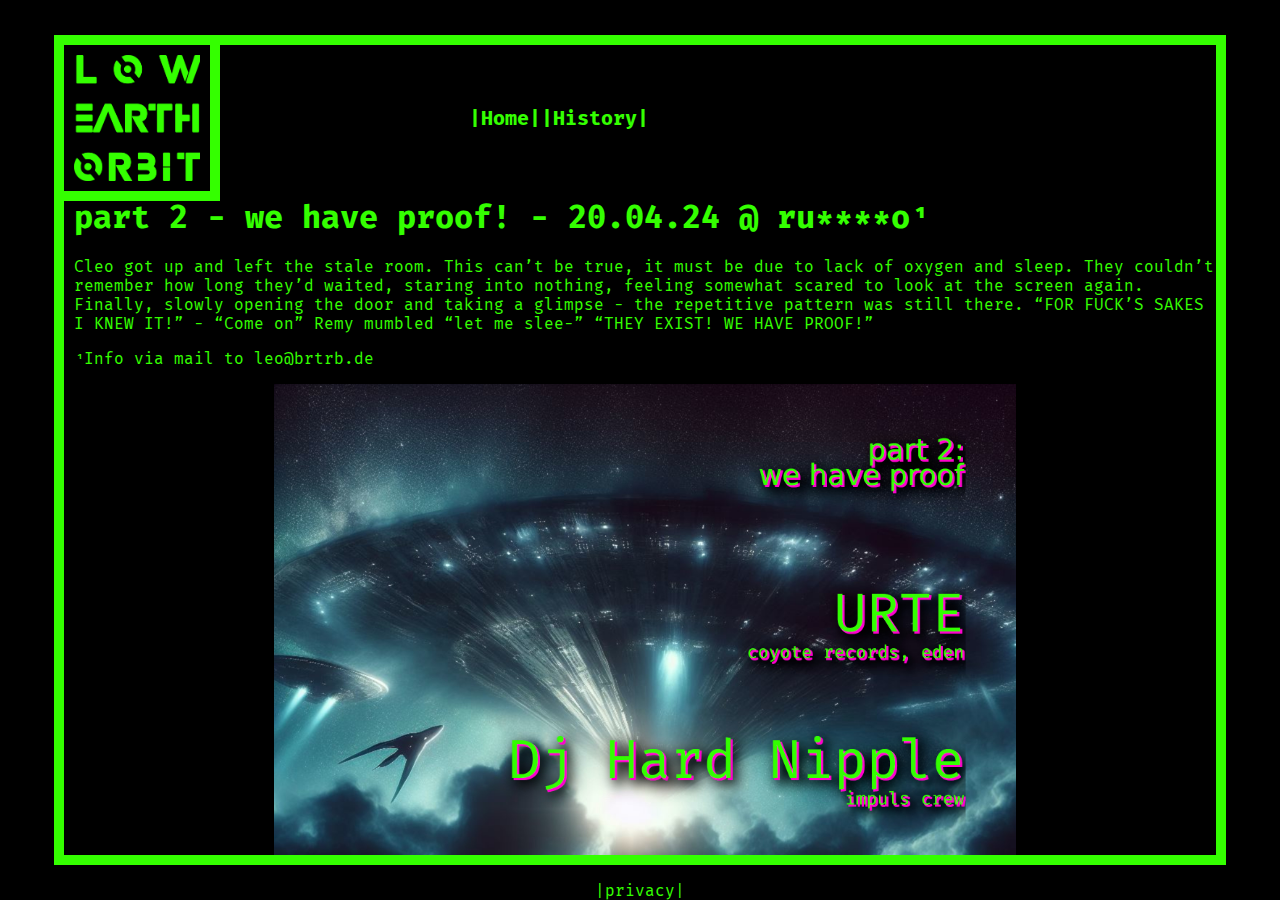
==== index.html @ 52a00c16 "contact mail" ====
<!DOCTYPE html>
<html lang="en">
<head>
<meta charset="UTF-8">
<meta name="viewport" content="width=device-width, initial-scale=1.0">
<title>LOW EARTH ORBIT</title>
<link rel="stylesheet" type="text/css" href="style.css">
<link rel="stylesheet" type="text/css" href="https://fonts.googleapis.com/css2?family=Fira+Mono&display=swap">
</head>
<body>

<div class="main-container">
  <div class="header">
    <img class="logo" src="./assets/logo_font.png" alt="Logo">
    <div class="links">
      <a href="index.html">&#124;Home&#124; </a> <a href="story.html"> &#124;History&#124;</a>
    </div>
  </div>
  <div class="content">
    <h1 class="text">part 2 - we have proof! - 20.04.24 @ ru****o¹</h1>
    <p class="text">
      Cleo got up and left the stale room. This can’t be true, it must be due to lack of oxygen and sleep. They couldn’t remember how long they’d waited, staring into nothing, feeling somewhat scared to look at the screen again. Finally, slowly opening the door and taking a glimpse - the repetitive pattern was still there. “FOR FUCK’S SAKES I KNEW IT!” - “Come on” Remy mumbled “let me slee-” “THEY EXIST! WE HAVE PROOF!”
    </p>
     <p class="text">
      ¹Info via mail to leo@brtrb.de
    </p>
    <a href="./assets/202404_PT-II_flyer_quadrat_2.jpg" target="_blank"><img class="flyer" src="./assets/202404_PT-II_flyer_quadrat_1_norborder_nologo.jpg" alt="Flyer of LEO Pt. 2"></a>
  </div>
</div>
<div class="legal">
   <a href="privacy.html">&#124;privacy&#124;</a>
</div>
</body>
</html>
---- style.css ----
:root {
    --border-width: 10px;
    --drop-shadow-distance: 5px;
    --primary-color: #34ff00;
    --secondary-color: #ff00cf;
    --font-family: 'Fira Mono', monospace;
}

body {
    background-color: black;
    margin: 0;
    padding: 0;
    display: flex;
    justify-content: center;
    align-items: center;
    height: 100vh;
    font-family: var(--font-family);
}

.header {
    position: absolute;
    top: calc(-1 * var(--border-width));
    left: calc(-1 * var(--border-width));
    display: flex;
    align-items: center;
    height: auto; /* Set to auto */
}

.main-container {
    position: relative;
    width: 90%;
    height: 90%;
    margin: 2%;
    border: var(--border-width) solid var(--primary-color);
    /*filter: drop-shadow(var(--drop-shadow-distance) var(--drop-shadow-distance) 0px var(--secondary-color));*/
    overflow: auto;
    display: flex;
    flex-direction: column;
}

.logo {
    width: 15%;
    max-width: calc(100% - 2 * var(--border-width));
    border: var(--border-width) solid var(--primary-color);
    padding: var(--border-width);
}

.links {
    display: flex;
    flex-direction: row;
    justify-content: space-around;
    align-items: center;
    padding: 2%;
    /*display: block; */
    margin: auto;
}

.flyer {
    position: relative;
    margin: auto; /* Center the flyer */
    max-width: 65%; /* Adjust max-width as needed */
    width: auto;
    height: auto;
    object-fit: cover;
    display: block;
}

.content {
    position: absolute;
    top: calc(15% + var(--border-width)); /* Align text below the links section */
    left: calc(var(--border-width));
    max-width: calc(100% - var(--border-width));
    margin: auto;
}

.legal {
    position: absolute;
    bottom: 0;
}

.text {
    color: var(--primary-color); /* Set text color */
}

.links a {
    color: var(--primary-color);
    text-decoration: none;
    font-size: 20px;
    font-weight: bold;
}

.legal a {
    color: var(--primary-color);
    text-decoration: none;
}

.text h1 {
    font-size: 20px;
    font-weight: bold;
}

.text p {
    font-size: 15px;
}
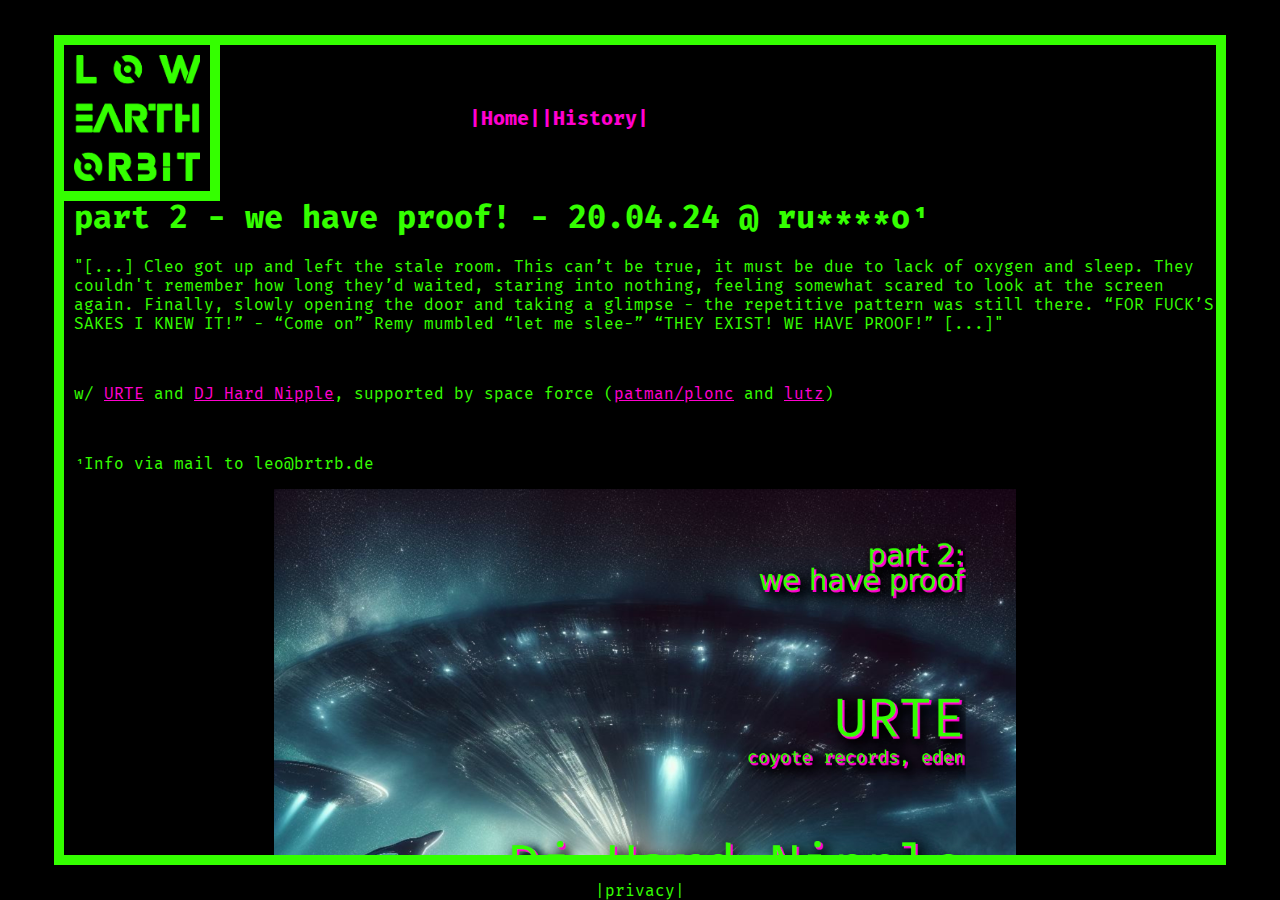
==== commit bb1759c0: "add soundloud links" ====
--- a/index.html
+++ b/index.html
@@ -13,15 +13,20 @@
   <div class="header">
     <img class="logo" src="./assets/logo_font.png" alt="Logo">
     <div class="links">
-      <a href="index.html">&#124;Home&#124; </a> <a href="story.html"> &#124;History&#124;</a>
+      <a href="index.html">&#124;Home&#124;</a> <a href="story.html"> &#124;History&#124;</a>
     </div>
   </div>
   <div class="content">
     <h1 class="text">part 2 - we have proof! - 20.04.24 @ ru****o¹</h1>
     <p class="text">
-      Cleo got up and left the stale room. This can’t be true, it must be due to lack of oxygen and sleep. They couldn’t remember how long they’d waited, staring into nothing, feeling somewhat scared to look at the screen again. Finally, slowly opening the door and taking a glimpse - the repetitive pattern was still there. “FOR FUCK’S SAKES I KNEW IT!” - “Come on” Remy mumbled “let me slee-” “THEY EXIST! WE HAVE PROOF!”
+      "[...] Cleo got up and left the stale room. This can’t be true, it must be due to lack of oxygen and sleep. They couldn't remember how long they’d waited, staring into nothing, feeling somewhat scared to look at the screen again. Finally, slowly opening the door and taking a glimpse - the repetitive pattern was still there. “FOR FUCK’S SAKES I KNEW IT!” - “Come on” Remy mumbled “let me slee-” “THEY EXIST! WE HAVE PROOF!” [...]"
     </p>
-     <p class="text">
+    <br>
+    <p class="text">
+      w/ <a href="https://soundcloud.com/u_r_t_e" target="_blank" style="color: var(--secondary-color);">URTE</a> and <a href="https://soundcloud.com/djhardnipple" target="_blank" style="color: var(--secondary-color);">DJ Hard Nipple</a>, supported by space force (<a href="https://soundcloud.com/plentyofnames" target="_blank" style="color: var(--secondary-color);">patman/plonc</a> and <a href="https://soundcloud.com/lutz108" target="_blank" style="color: var(--secondary-color);">lutz</a>)
+    </p>
+    <br>
+    <p class="text">
       ¹Info via mail to leo@brtrb.de
     </p>
     <a href="./assets/202404_PT-II_flyer_quadrat_2.jpg" target="_blank"><img class="flyer" src="./assets/202404_PT-II_flyer_quadrat_1_norborder_nologo.jpg" alt="Flyer of LEO Pt. 2"></a>
--- a/style.css
+++ b/style.css
@@ -83,7 +83,7 @@
 }
 
 .links a {
-    color: var(--primary-color);
+    color: var(--secondary-color);
     text-decoration: none;
     font-size: 20px;
     font-weight: bold;
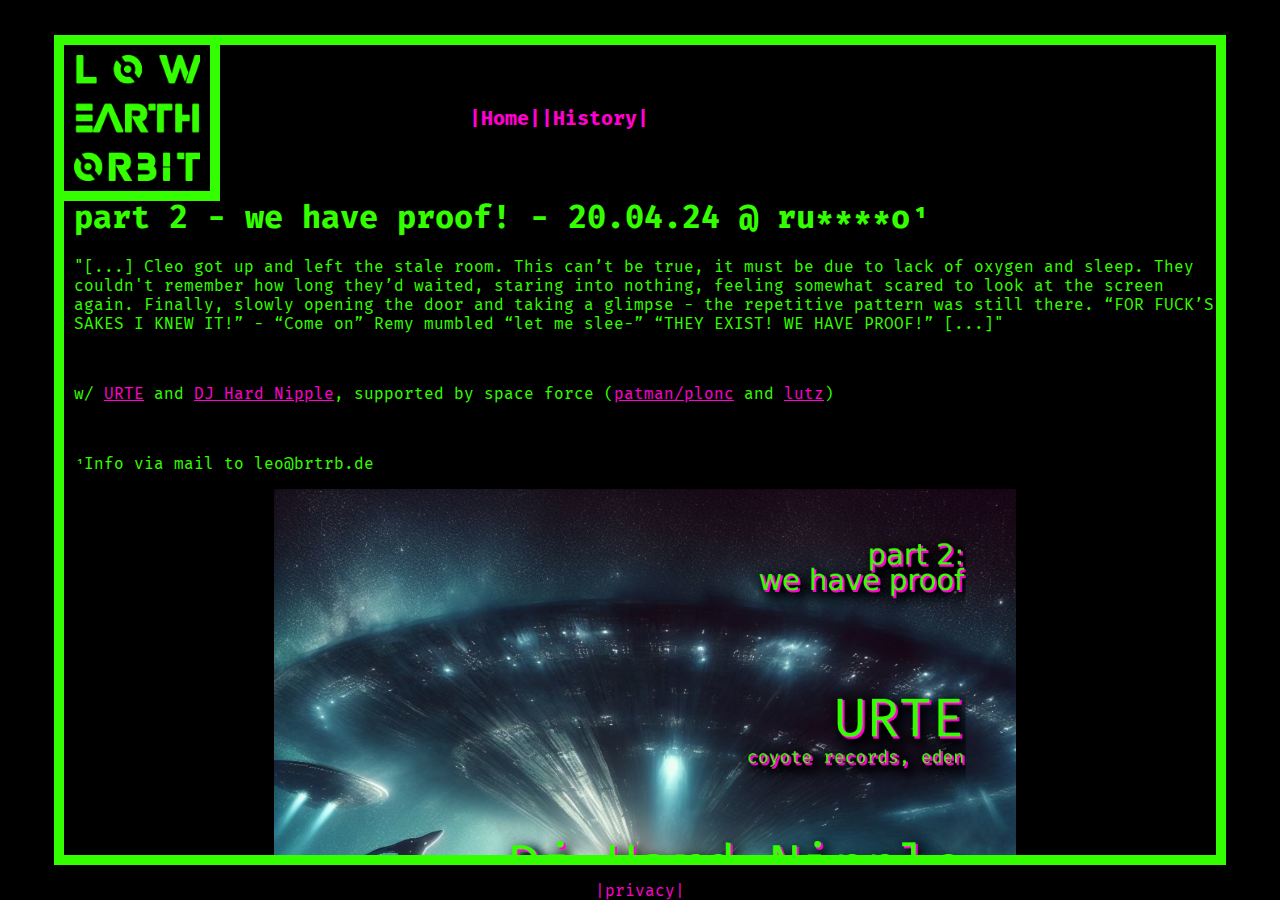
==== commit fcc31584: "refa" ====
--- a/index.html
+++ b/index.html
@@ -33,7 +33,7 @@
   </div>
 </div>
 <div class="legal">
-   <a href="privacy.html">&#124;privacy&#124;</a>
+   <a href="privacy.html" style="color: var(--secondary-color);">&#124;privacy&#124;</a>
 </div>
 </body>
 </html>
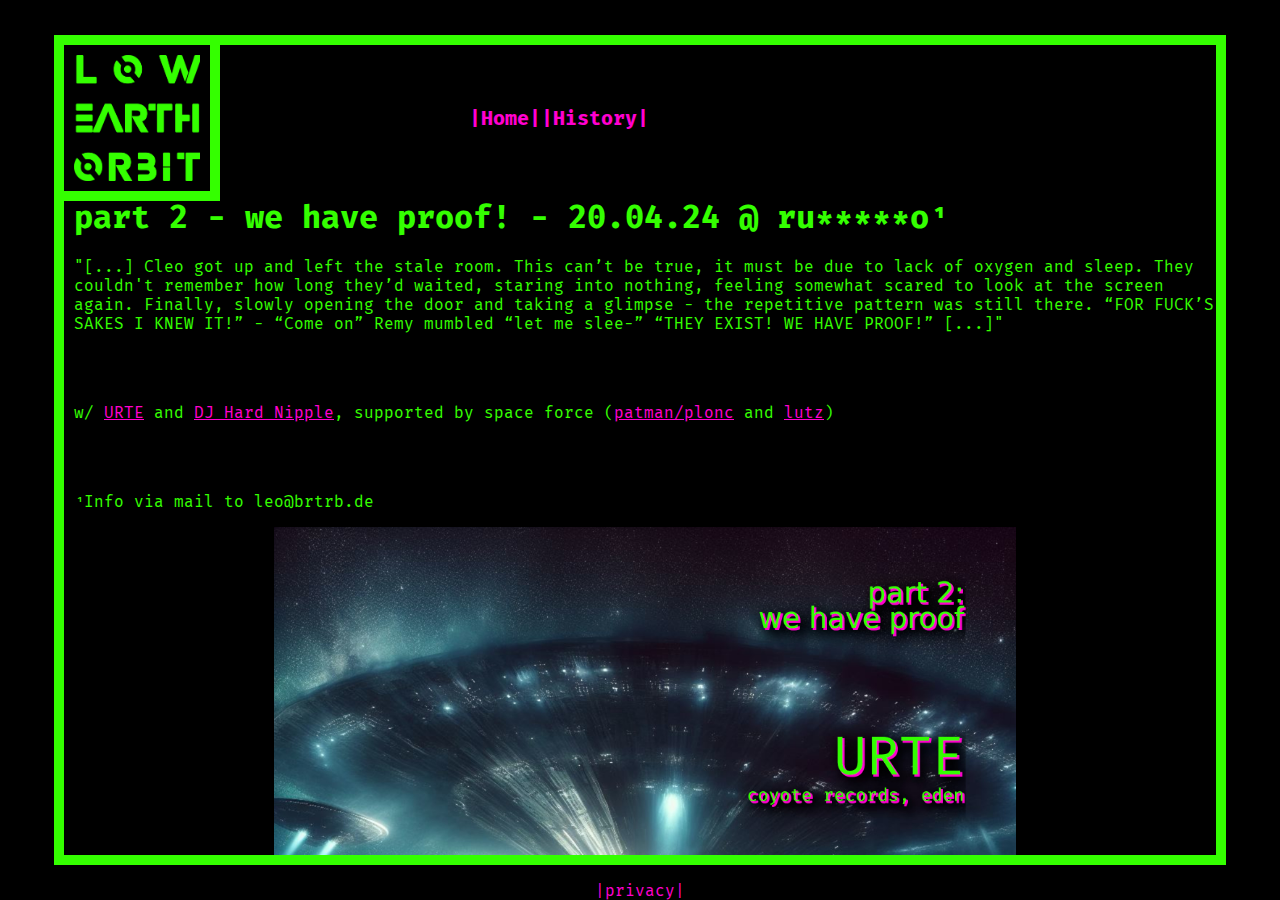
==== commit a42efbab: "Update index.html" ====
--- a/index.html
+++ b/index.html
@@ -17,15 +17,15 @@
     </div>
   </div>
   <div class="content">
-    <h1 class="text">part 2 - we have proof! - 20.04.24 @ ru****o¹</h1>
+    <h1 class="text">part 2 - we have proof! - 20.04.24 @ ru*****o¹</h1>
     <p class="text">
       "[...] Cleo got up and left the stale room. This can’t be true, it must be due to lack of oxygen and sleep. They couldn't remember how long they’d waited, staring into nothing, feeling somewhat scared to look at the screen again. Finally, slowly opening the door and taking a glimpse - the repetitive pattern was still there. “FOR FUCK’S SAKES I KNEW IT!” - “Come on” Remy mumbled “let me slee-” “THEY EXIST! WE HAVE PROOF!” [...]"
     </p>
-    <br>
+    <-- <br> !-->
     <p class="text">
       w/ <a href="https://soundcloud.com/u_r_t_e" target="_blank" style="color: var(--secondary-color);">URTE</a> and <a href="https://soundcloud.com/djhardnipple" target="_blank" style="color: var(--secondary-color);">DJ Hard Nipple</a>, supported by space force (<a href="https://soundcloud.com/plentyofnames" target="_blank" style="color: var(--secondary-color);">patman/plonc</a> and <a href="https://soundcloud.com/lutz108" target="_blank" style="color: var(--secondary-color);">lutz</a>)
     </p>
-    <br>
+    <-- <br> !-->
     <p class="text">
       ¹Info via mail to leo@brtrb.de
     </p>
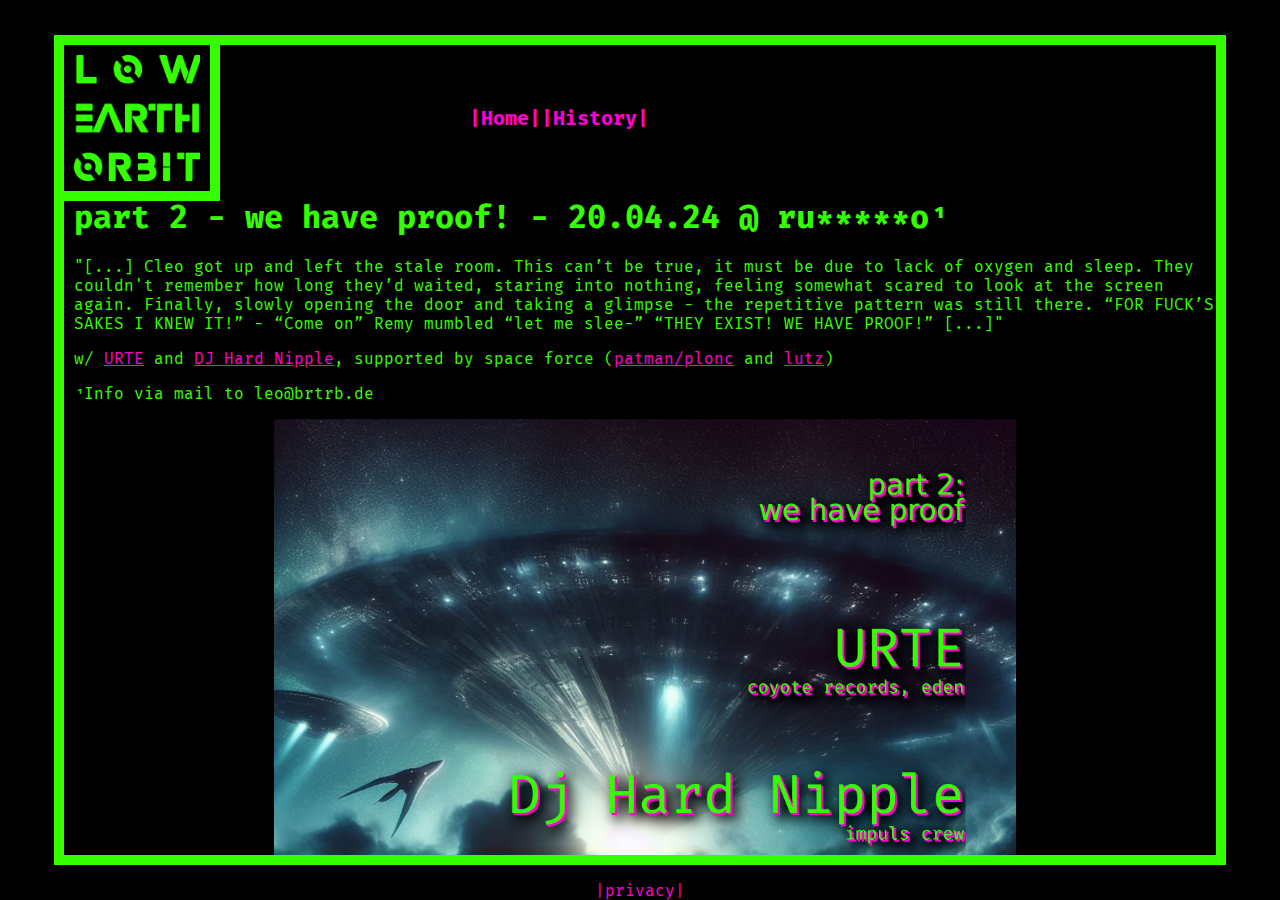
==== commit 84a2c359: "Update index.html" ====
--- a/index.html
+++ b/index.html
@@ -21,11 +21,11 @@
     <p class="text">
       "[...] Cleo got up and left the stale room. This can’t be true, it must be due to lack of oxygen and sleep. They couldn't remember how long they’d waited, staring into nothing, feeling somewhat scared to look at the screen again. Finally, slowly opening the door and taking a glimpse - the repetitive pattern was still there. “FOR FUCK’S SAKES I KNEW IT!” - “Come on” Remy mumbled “let me slee-” “THEY EXIST! WE HAVE PROOF!” [...]"
     </p>
-    <-- <br> !-->
+    <!-- <br> -->
     <p class="text">
       w/ <a href="https://soundcloud.com/u_r_t_e" target="_blank" style="color: var(--secondary-color);">URTE</a> and <a href="https://soundcloud.com/djhardnipple" target="_blank" style="color: var(--secondary-color);">DJ Hard Nipple</a>, supported by space force (<a href="https://soundcloud.com/plentyofnames" target="_blank" style="color: var(--secondary-color);">patman/plonc</a> and <a href="https://soundcloud.com/lutz108" target="_blank" style="color: var(--secondary-color);">lutz</a>)
     </p>
-    <-- <br> !-->
+    <!-- <br> -->
     <p class="text">
       ¹Info via mail to leo@brtrb.de
     </p>
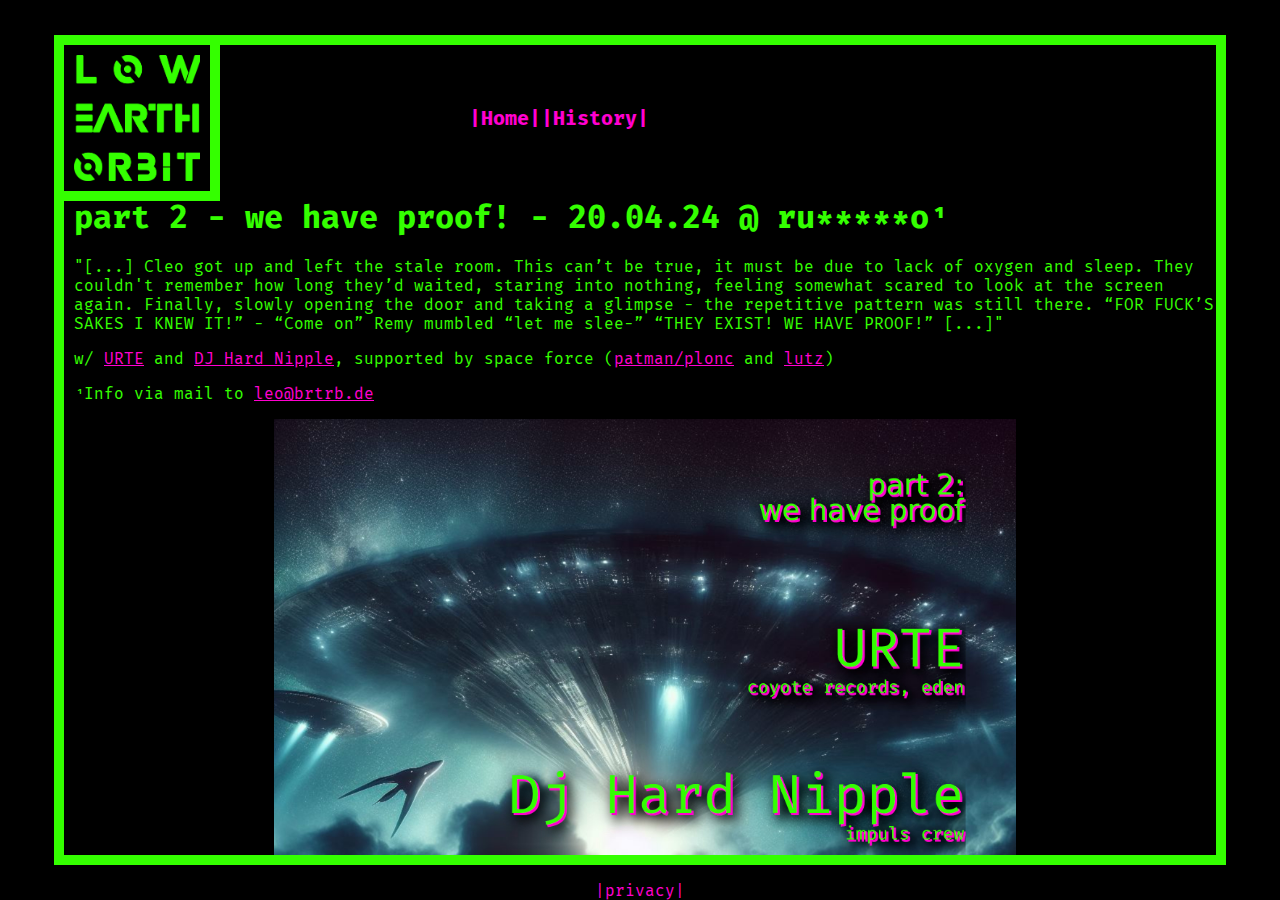
==== commit c801dd00: "Update index.html" ====
--- a/index.html
+++ b/index.html
@@ -27,7 +27,7 @@
     </p>
     <!-- <br> -->
     <p class="text">
-      ¹Info via mail to leo@brtrb.de
+      ¹Info via mail to <a href="mailto:leo@brtrb.de" target="_blank" style="color: var(--secondary-color);">leo@brtrb.de</a>
     </p>
     <a href="./assets/202404_PT-II_flyer_quadrat_2.jpg" target="_blank"><img class="flyer" src="./assets/202404_PT-II_flyer_quadrat_1_norborder_nologo.jpg" alt="Flyer of LEO Pt. 2"></a>
   </div>
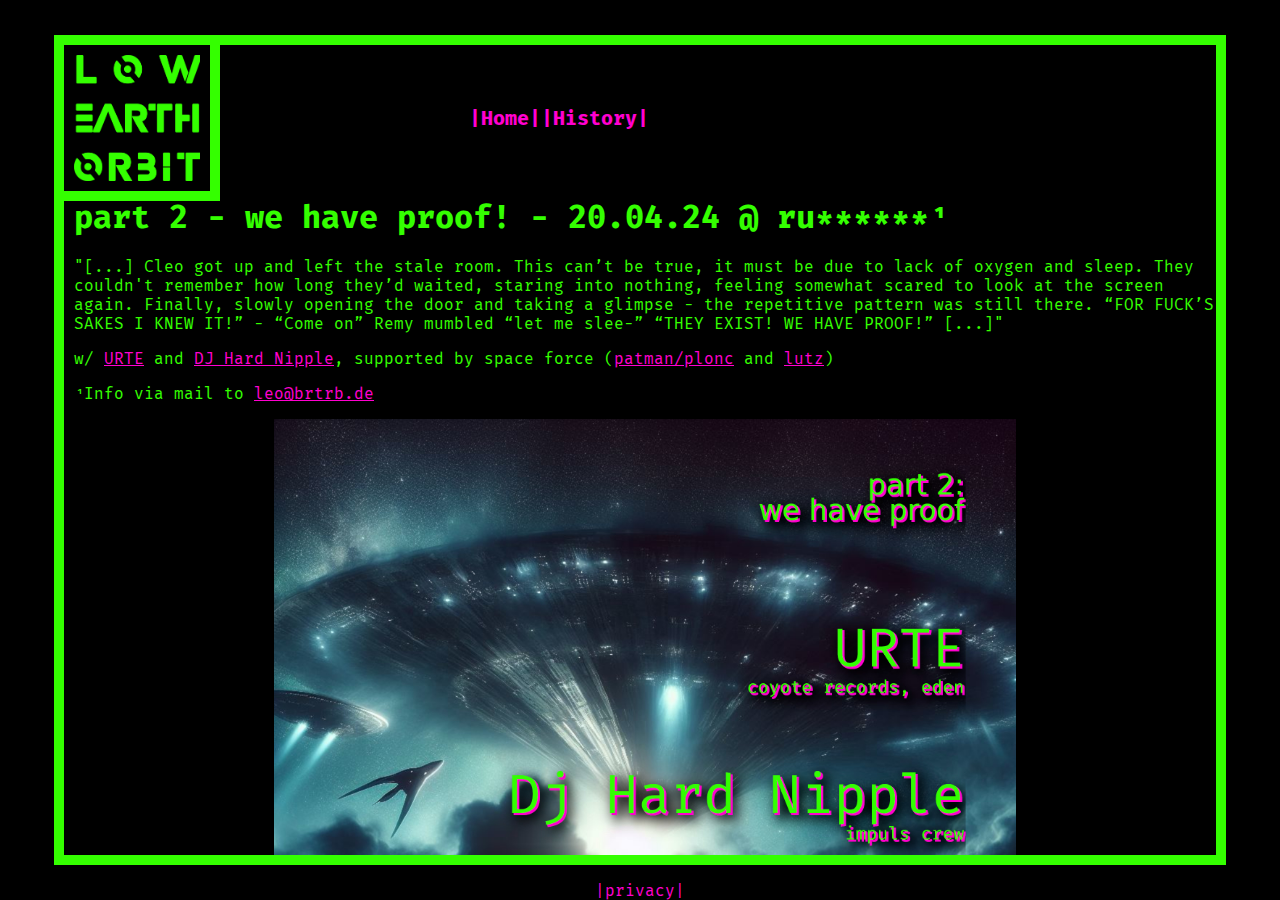
==== commit 3d344d70: "Update index.html" ====
--- a/index.html
+++ b/index.html
@@ -17,7 +17,7 @@
     </div>
   </div>
   <div class="content">
-    <h1 class="text">part 2 - we have proof! - 20.04.24 @ ru*****o¹</h1>
+    <h1 class="text">part 2 - we have proof! - 20.04.24 @ ru******¹</h1>
     <p class="text">
       "[...] Cleo got up and left the stale room. This can’t be true, it must be due to lack of oxygen and sleep. They couldn't remember how long they’d waited, staring into nothing, feeling somewhat scared to look at the screen again. Finally, slowly opening the door and taking a glimpse - the repetitive pattern was still there. “FOR FUCK’S SAKES I KNEW IT!” - “Come on” Remy mumbled “let me slee-” “THEY EXIST! WE HAVE PROOF!” [...]"
     </p>
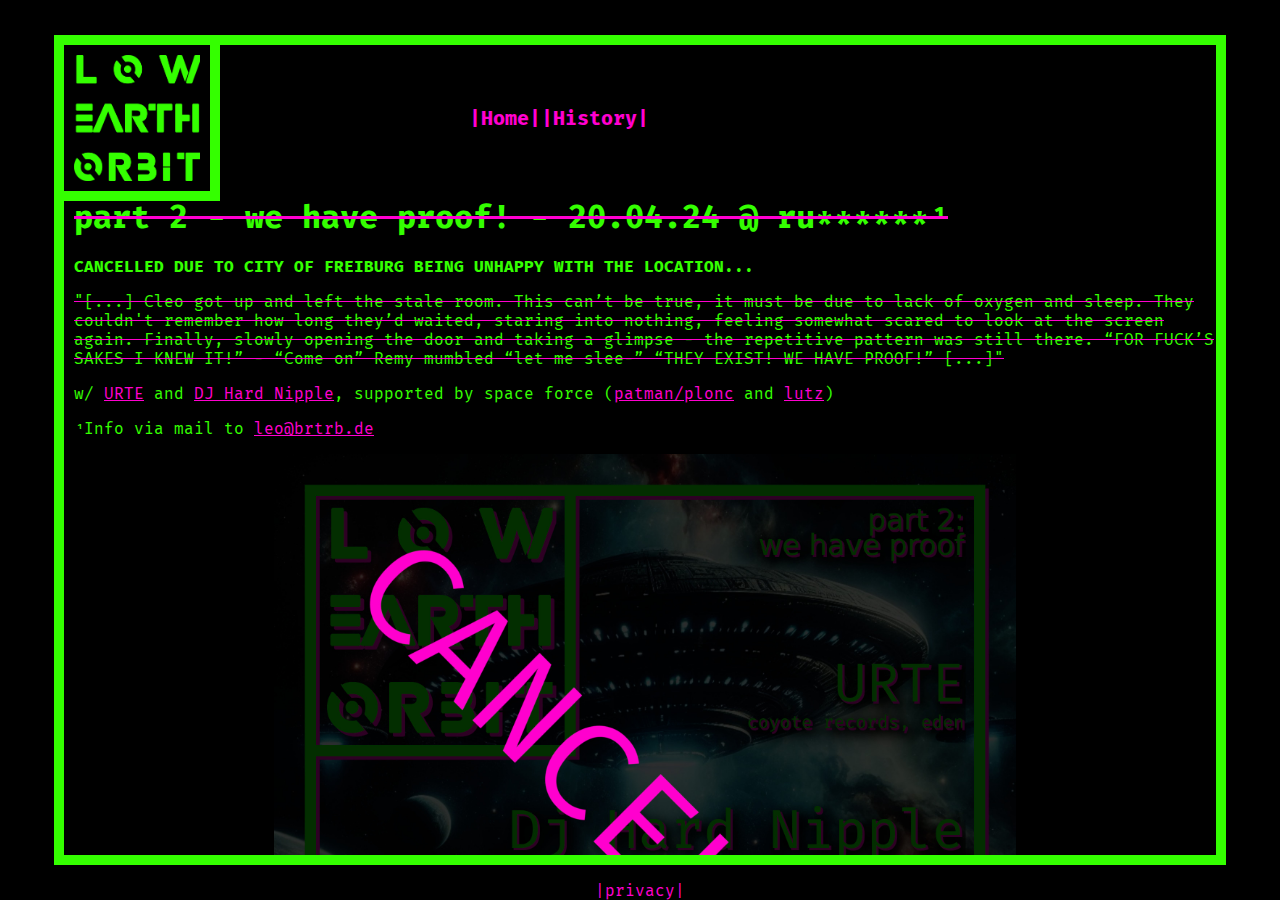
==== commit 711b7bf7: "CACELLATION" ====
--- a/index.html
+++ b/index.html
@@ -17,8 +17,9 @@
     </div>
   </div>
   <div class="content">
-    <h1 class="text">part 2 - we have proof! - 20.04.24 @ ru******¹</h1>
-    <p class="text">
+    <h1 class="text" style="text-decoration: line-through; text-decoration-color: var(--secondary-color);">part 2 - we have proof! - 20.04.24 @ ru******¹</h1>
+    <p class="text" style="font-weight: bold;"> CANCELLED DUE TO CITY OF FREIBURG BEING UNHAPPY WITH THE LOCATION...</p>
+    <p class="text" style="text-decoration: line-through; text-decoration-color: var(--secondary-color);">
       "[...] Cleo got up and left the stale room. This can’t be true, it must be due to lack of oxygen and sleep. They couldn't remember how long they’d waited, staring into nothing, feeling somewhat scared to look at the screen again. Finally, slowly opening the door and taking a glimpse - the repetitive pattern was still there. “FOR FUCK’S SAKES I KNEW IT!” - “Come on” Remy mumbled “let me slee-” “THEY EXIST! WE HAVE PROOF!” [...]"
     </p>
     <!-- <br> -->
@@ -29,7 +30,7 @@
     <p class="text">
       ¹Info via mail to <a href="mailto:leo@brtrb.de" target="_blank" style="color: var(--secondary-color);">leo@brtrb.de</a>
     </p>
-    <a href="./assets/202404_PT-II_flyer_quadrat_2.jpg" target="_blank"><img class="flyer" src="./assets/202404_PT-II_flyer_quadrat_1_norborder_nologo.jpg" alt="Flyer of LEO Pt. 2"></a>
+    <a href="./assets/202404_PT-II_flyer_quadrat_cancelled.jpg" target="_blank"><img class="flyer" src="./assets/202404_PT-II_flyer_quadrat_cancelled.jpg" alt="Flyer of LEO Pt. 2"></a>
   </div>
 </div>
 <div class="legal">
